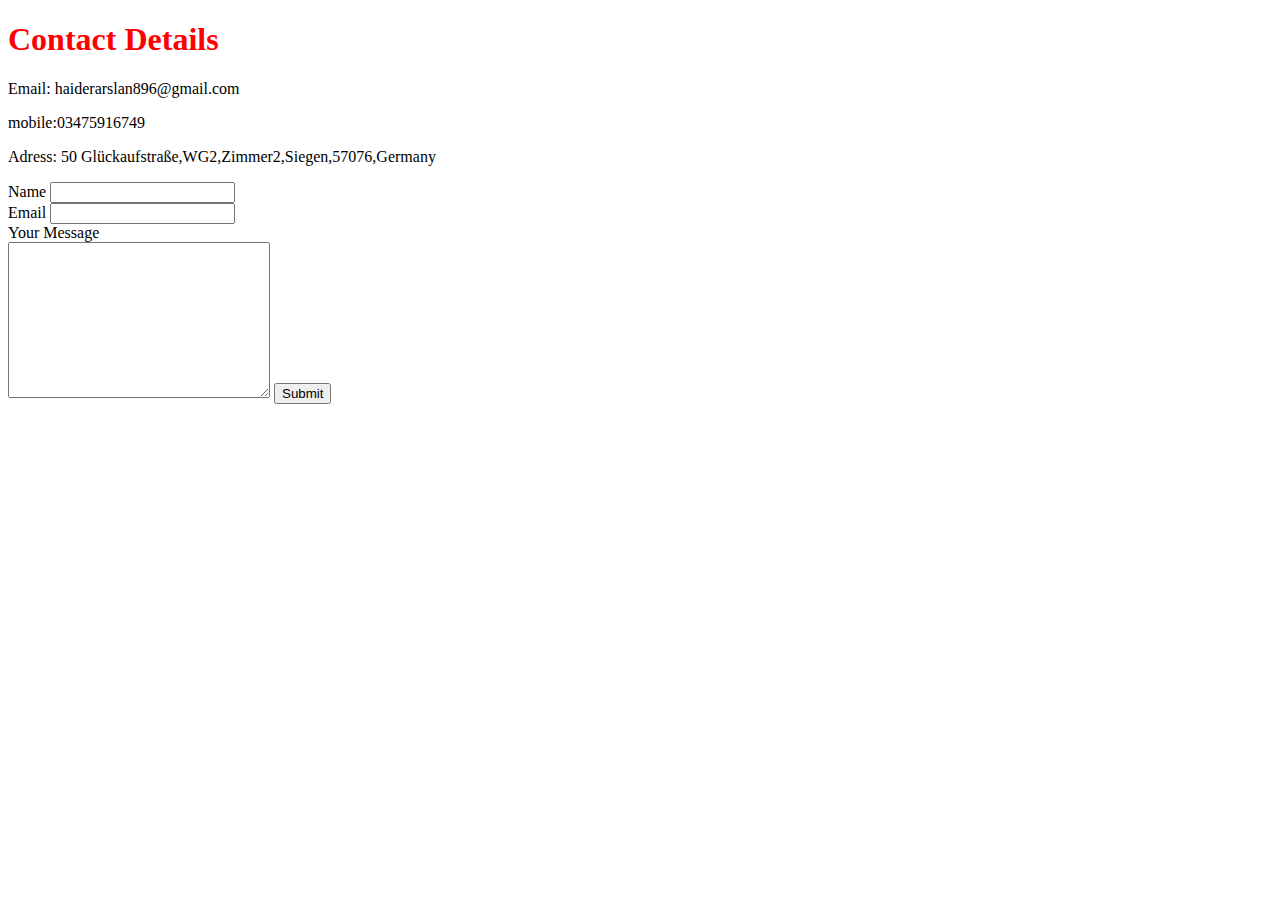
==== contact.html @ 90149052 "Initial CV website Files" ====
<!DOCTYPE html>
<html lang="en">
<head>
    <meta charset="UTF-8">
    <meta http-equiv="X-UA-Compatible" content="IE=edge">
    <meta name="viewport" content="width=device-width, initial-scale=1.0">
    <title>Document</title>
</head>
<body>
    <h1><strong><FONT COLOR="#FF0000">Contact Details</FONT></strong></h1>
    <p>Email: haiderarslan896@gmail.com</p>
    <p>mobile:03475916749</p>
    <p>Adress: 50 Glückaufstraße,WG2,Zimmer2,Siegen,57076,Germany</p>
</body>
<form action="mailto:haiderarslan896@gmail.com" method="post" enctype="text/plain">
    <label for="Your Name">Name</label>
    <input type="text" name="Your Name">
    <br>
    <label for="">Email</label>
    <input type="email" name="Your Email" id=""><br>
    <label for="">Your Message</label><br>
    <textarea name="Your Message" id="" cols="30" rows="10"></textarea>
    <input type="submit">
</form>
</html>
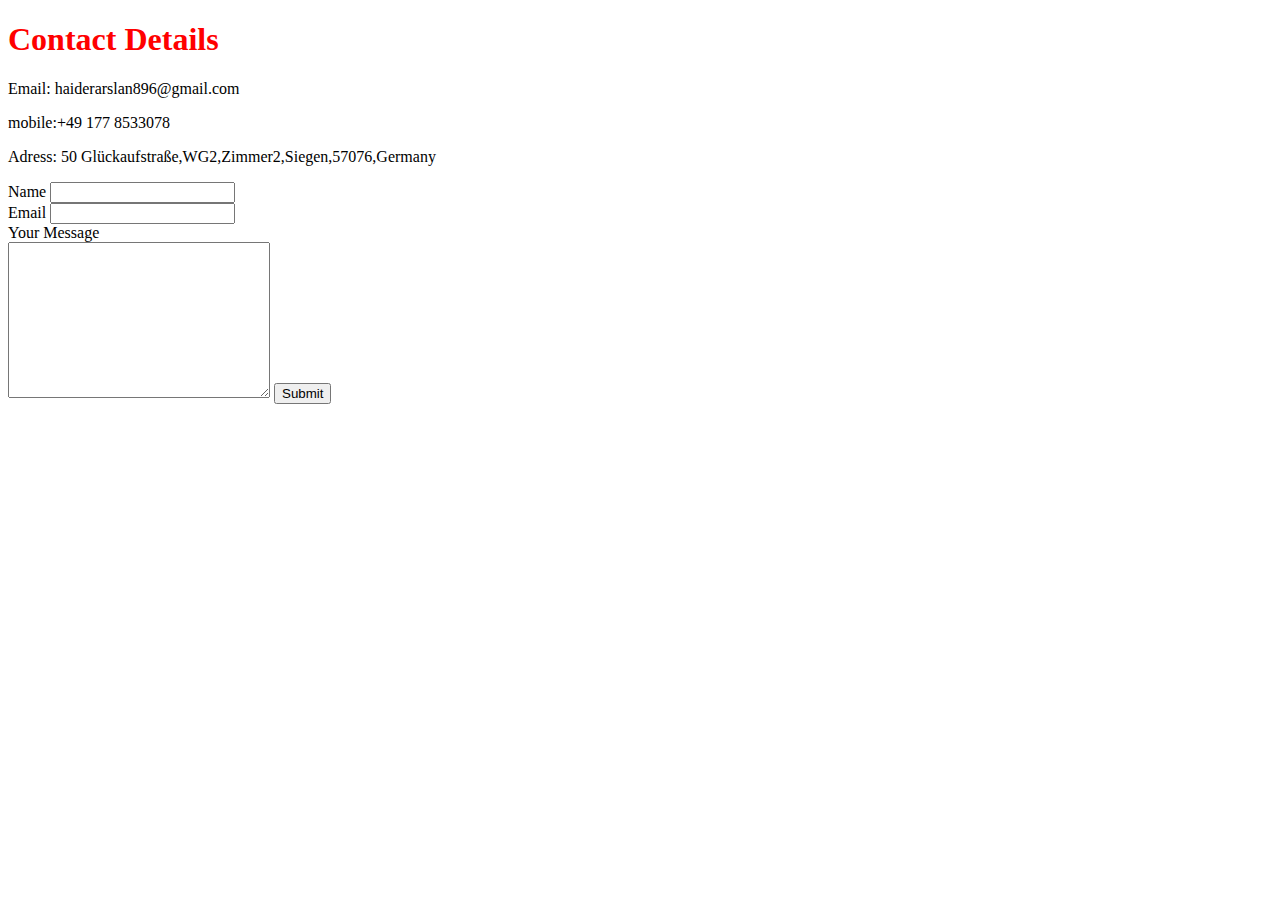
==== commit 0d3ed213: "Changed contact details" ====
--- a/contact.html
+++ b/contact.html
@@ -9,7 +9,7 @@
 <body>
     <h1><strong><FONT COLOR="#FF0000">Contact Details</FONT></strong></h1>
     <p>Email: haiderarslan896@gmail.com</p>
-    <p>mobile:03475916749</p>
+    <p>mobile:+49 177 8533078</p>
     <p>Adress: 50 Glückaufstraße,WG2,Zimmer2,Siegen,57076,Germany</p>
 </body>
 <form action="mailto:haiderarslan896@gmail.com" method="post" enctype="text/plain">
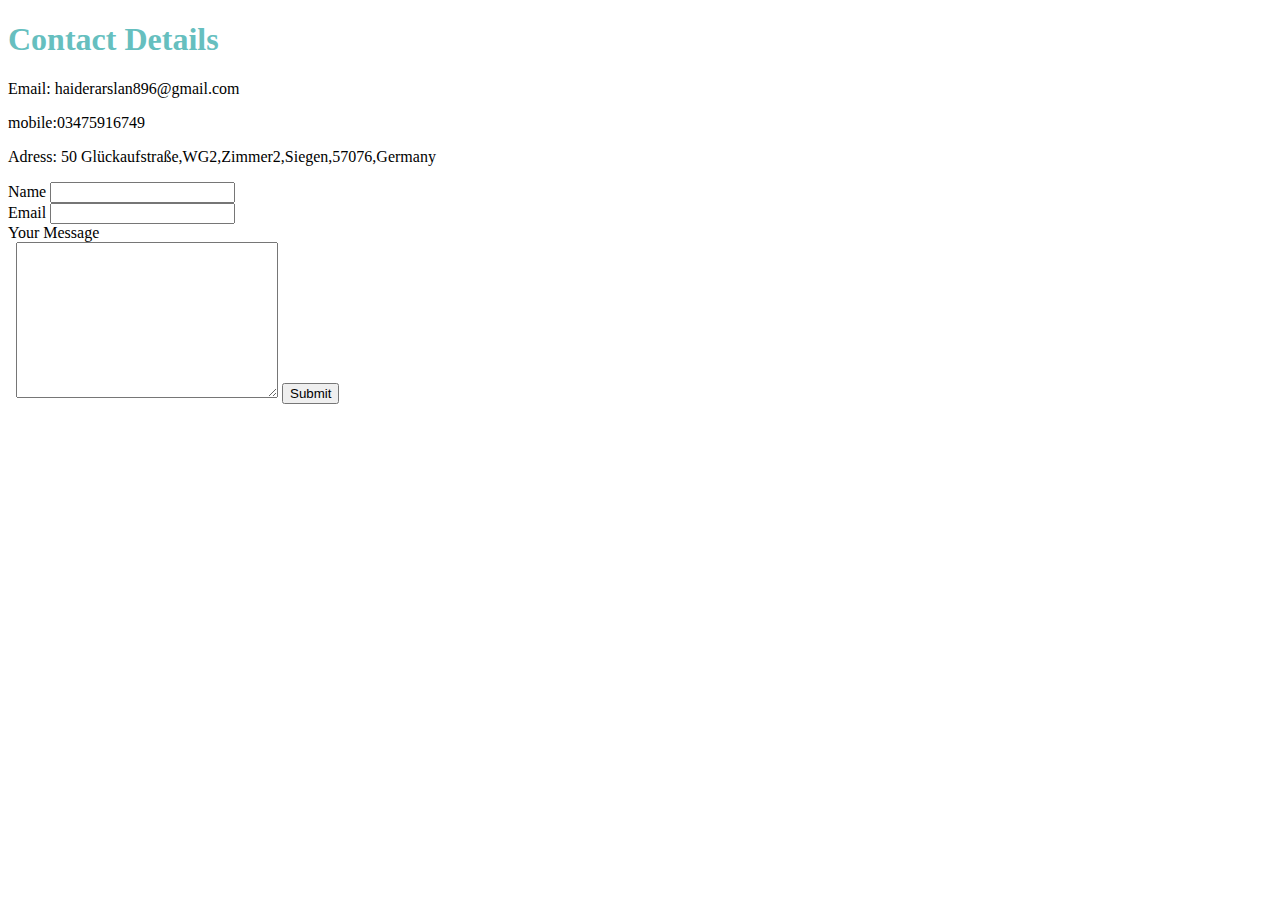
==== commit fac2fe49: "Add files via upload" ====
--- a/contact.html
+++ b/contact.html
@@ -5,11 +5,12 @@
     <meta http-equiv="X-UA-Compatible" content="IE=edge">
     <meta name="viewport" content="width=device-width, initial-scale=1.0">
     <title>Document</title>
+    <link rel="stylesheet" href="css/style.css">
 </head>
 <body>
-    <h1><strong><FONT COLOR="#FF0000">Contact Details</FONT></strong></h1>
+    <h1><strong><FONT COLOR= #66BFBF>Contact Details</FONT></strong></h1>
     <p>Email: haiderarslan896@gmail.com</p>
-    <p>mobile:+49 177 8533078</p>
+    <p>mobile:03475916749</p>
     <p>Adress: 50 Glückaufstraße,WG2,Zimmer2,Siegen,57076,Germany</p>
 </body>
 <form action="mailto:haiderarslan896@gmail.com" method="post" enctype="text/plain">
@@ -18,7 +19,7 @@
     <br>
     <label for="">Email</label>
     <input type="email" name="Your Email" id=""><br>
-    <label for="">Your Message</label><br>
+    <label for="">Your Message</label><br> &nbsp; 
     <textarea name="Your Message" id="" cols="30" rows="10"></textarea>
     <input type="submit">
 </form>
